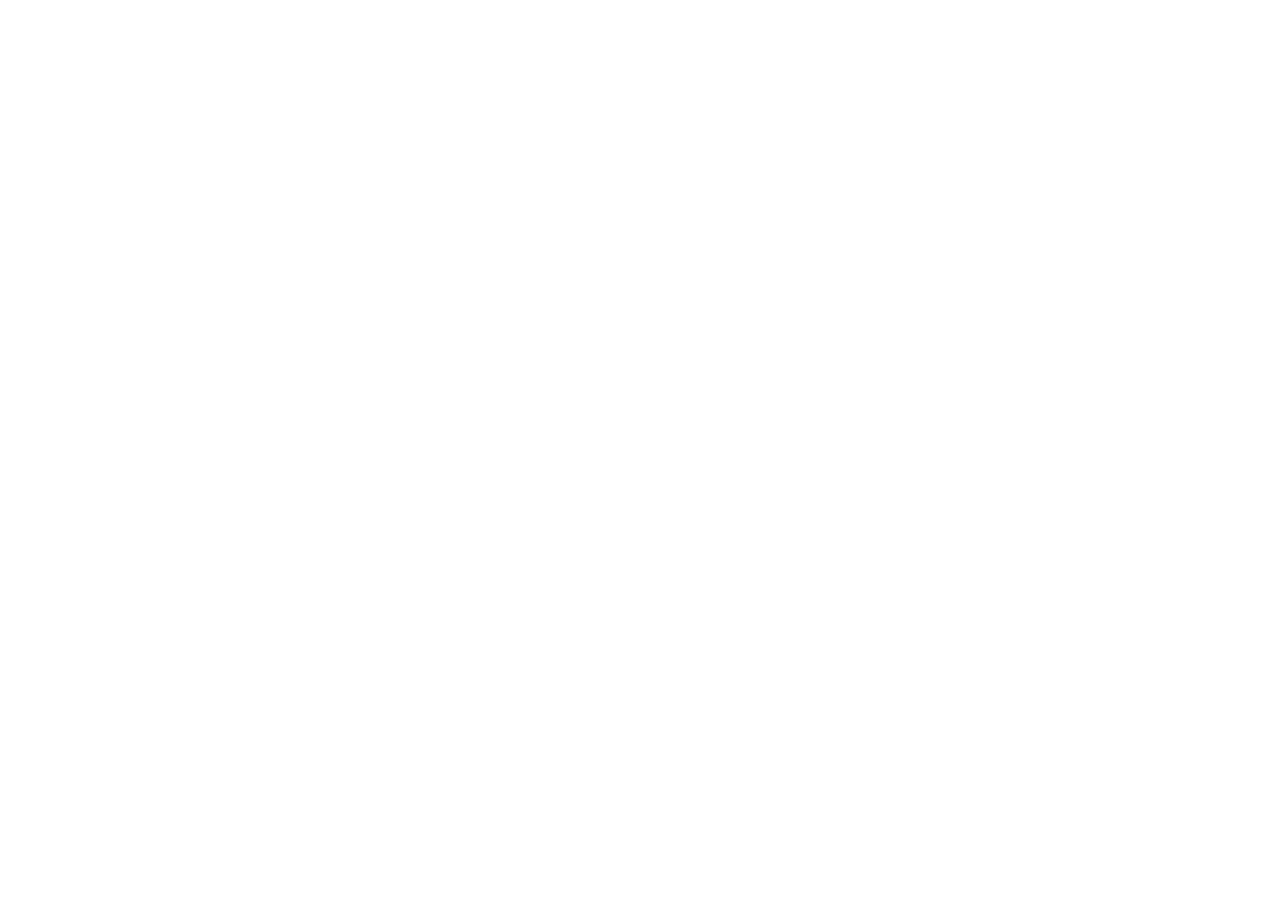
==== index.html @ 09185fdb "style add" ====
<!DOCTYPE html>
<html lang="en">
<head>
    <meta charset="UTF-8">
    <meta http-equiv="X-UA-Compatible" content="IE=edge">
    <meta name="viewport" content="width=device-width, initial-scale=1.0">
    <title>five number git repo</title>
    <link rel="stylesheet" href="style.css">
</head>
<body>
    
</body>
</html>
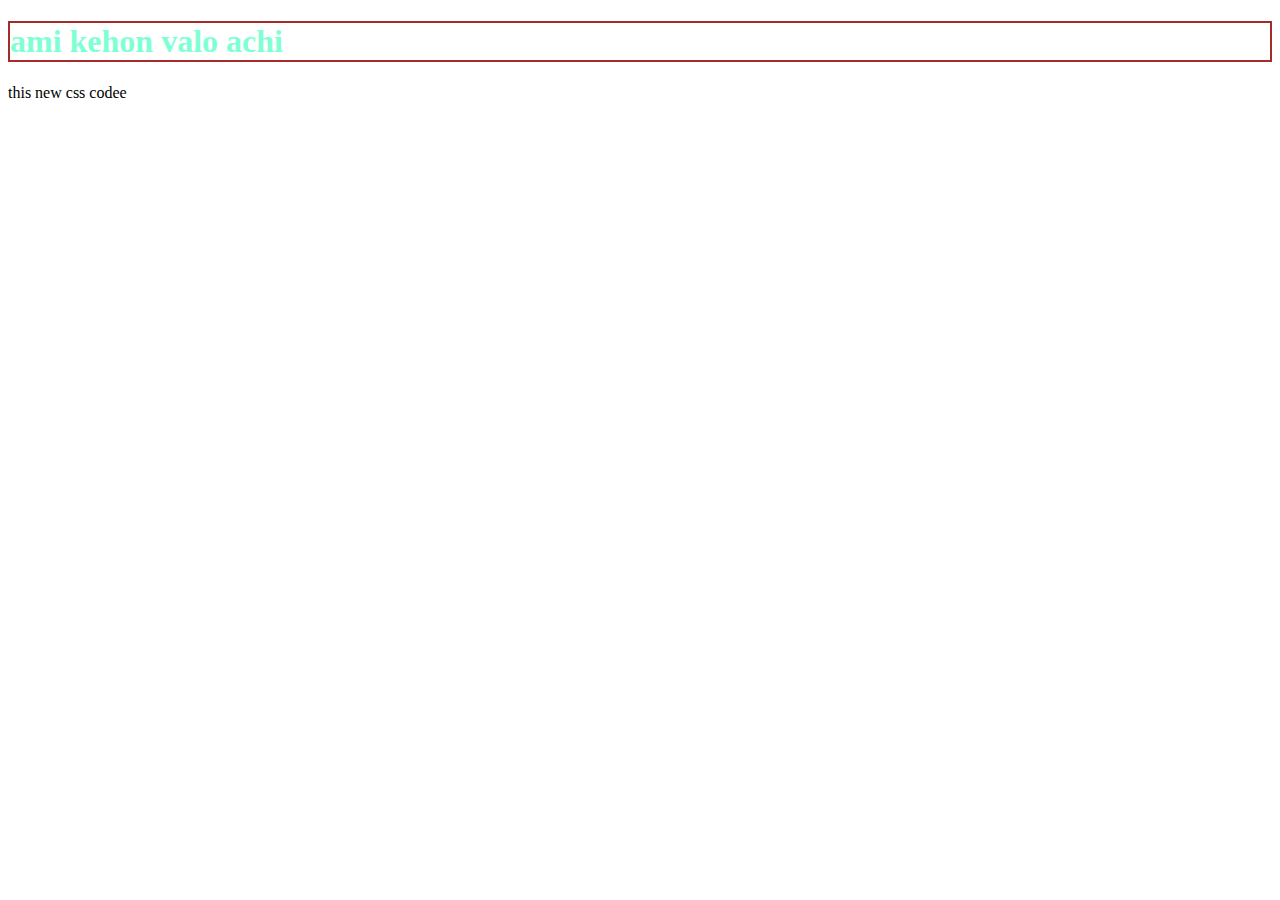
==== commit e8ee32ee: "css code add" ====
--- a/index.html
+++ b/index.html
@@ -8,6 +8,7 @@
     <link rel="stylesheet" href="style.css">
 </head>
 <body>
-    
+    <h1>ami kehon valo achi </h1>
+    <p>this new css codee</p>
 </body>
 </html>--- a/style.css
+++ b/style.css
@@ -0,0 +1,4 @@
+h1{
+    color: aquamarine;
+    border: 2px solid brown;
+}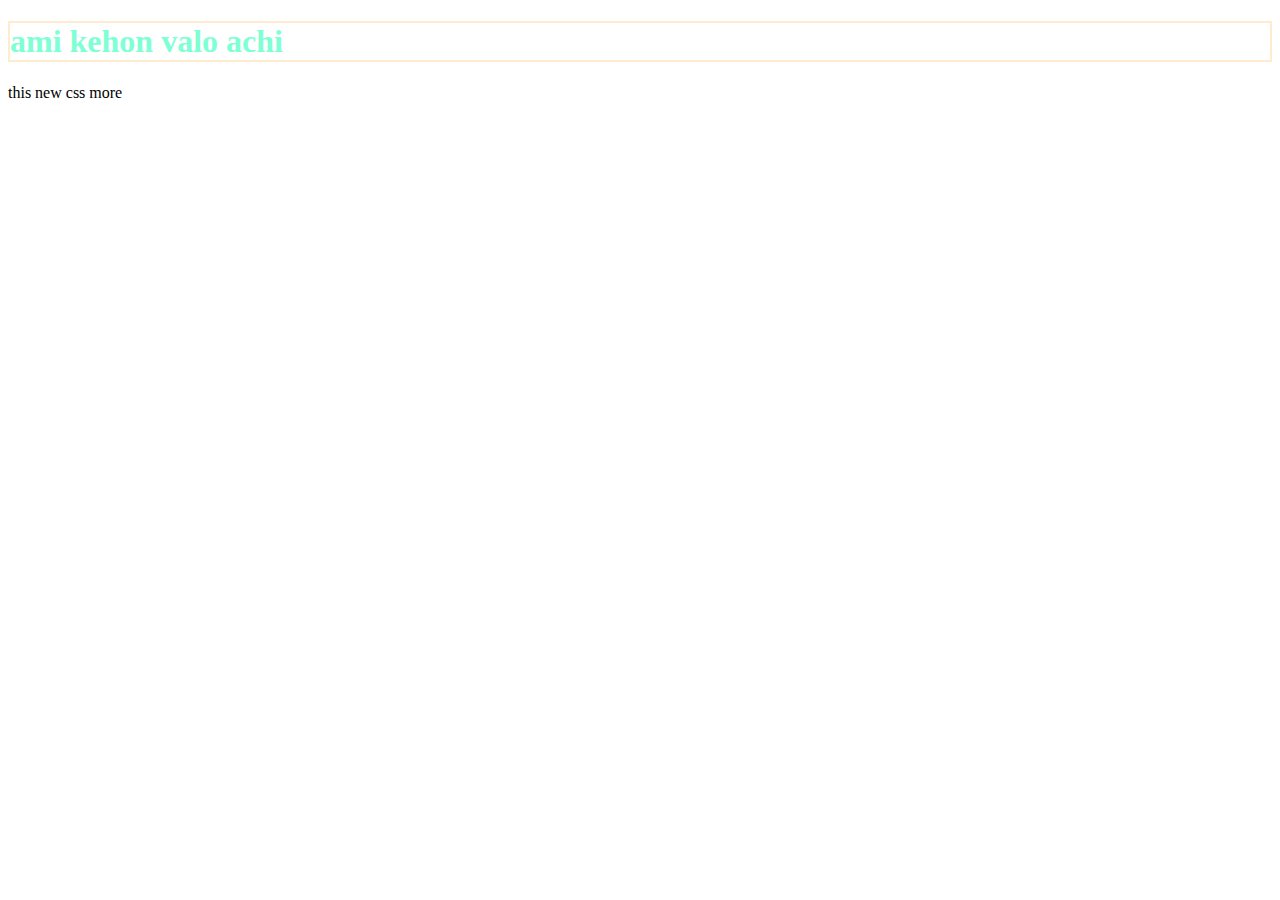
==== commit 92b502a5: "new st" ====
--- a/index.html
+++ b/index.html
@@ -9,6 +9,6 @@
 </head>
 <body>
     <h1>ami kehon valo achi </h1>
-    <p>this new css codee</p>
+    <p>this new css more</p>
 </body>
 </html>--- a/style.css
+++ b/style.css
@@ -1,4 +1,9 @@
 h1{
     color: aquamarine;
-    border: 2px solid brown;
-}+    border: 2px solid blanchedalmond;
+} 
+
+h2{
+    border:darkblue ;
+}
+
